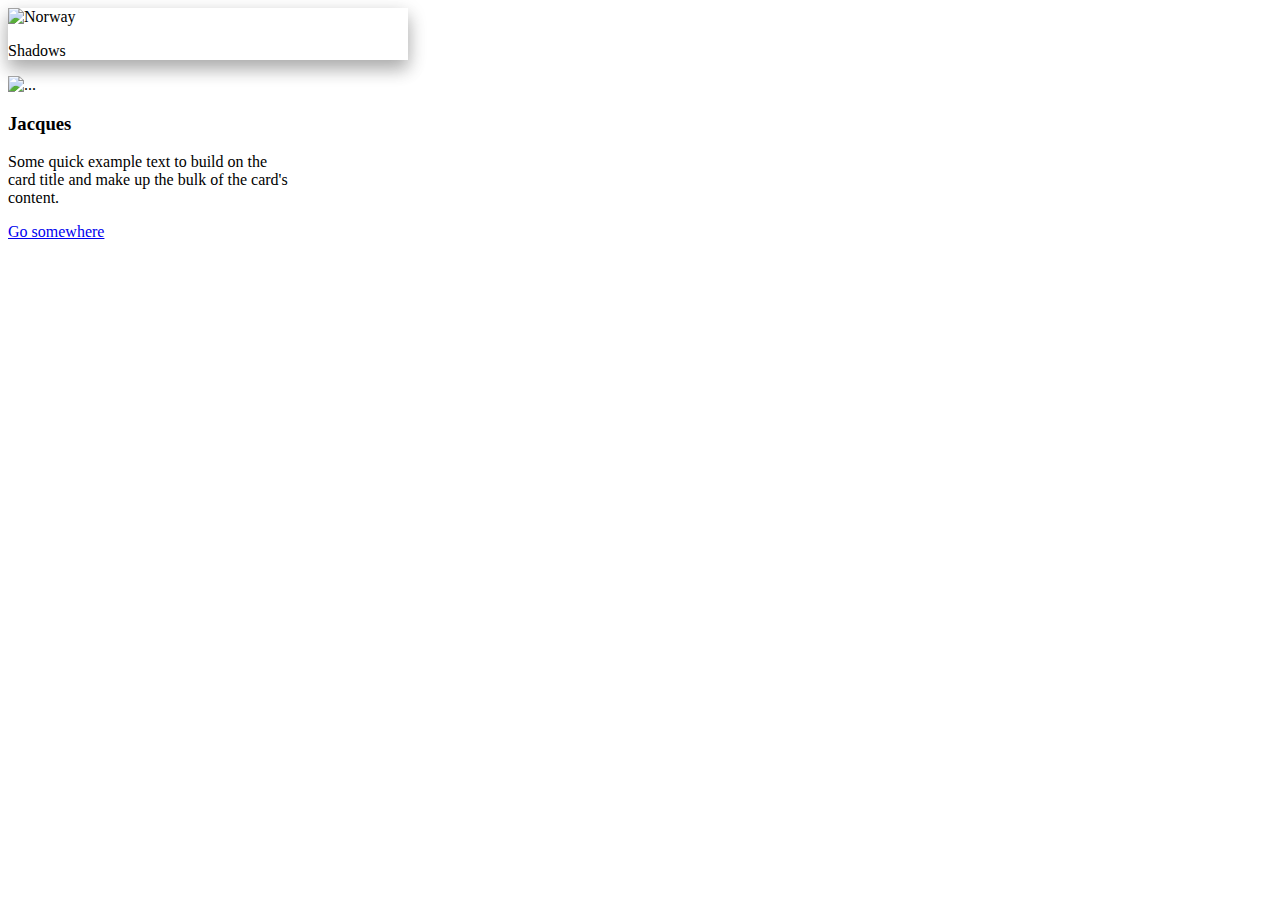
==== front_end/index.html @ 38f89f20 "Initialisation et mise en place du front et back end" ====
<!DOCTYPE html>
<html lang="en">
<head>
    <meta charset="UTF-8">
    <meta http-equiv="X-UA-Compatible" content="IE=edge">
    <meta name="viewport" content="width=device-width, initial-scale=1.0">
    <script src="https://cdn.jsdelivr.net/npm/bootstrap@5.0.2/dist/js/bootstrap.bundle.min.js" integrity="sha384-MrcW6ZMFYlzcLA8Nl+NtUVF0sA7MsXsP1UyJoMp4YLEuNSfAP+JcXn/tWtIaxVXM" crossorigin="anonymous"></script>
    <link rel="stylesheet" href="style.css">
    <title>Document</title>
</head>

<body>
        <div class="container">
            <header>
                <logo></logo>
                <nav>

                </nav>
            </header>
            <section id="products">
                <div class="card" style="width:80%;max-width:400px;box-shadow:0 10px 16px 0 rgba(0,0,0,0.2),0 6px 20px 0 rgba(0,0,0,0.19) !important;">
                    <img src="../back_end/images/teddy_1.jpg" alt="Norway" style="width:100%">
                    <div class="cardcontainer">
                      <p>Shadows</p>
                    </div>
                  </div>

                <div class="card" style="width: 18rem;">
                
                    <img src="../back_end/images/teddy_1.jpg" class="card-img-top" alt="..." height="250px">
                    <div class="card-body">
                      <h3 class="card-title">Jacques</h3>
                      <p class="card-text">Some quick example text to build on the card title and make up the bulk of the card's content.</p>
                      <a href="#" class="btn btn-primary">Go somewhere</a>

                    </div>
                  </div>
            </section>
        </div>
</body>
</html>
---- front_end/style.css ----
.card img
{
   
}
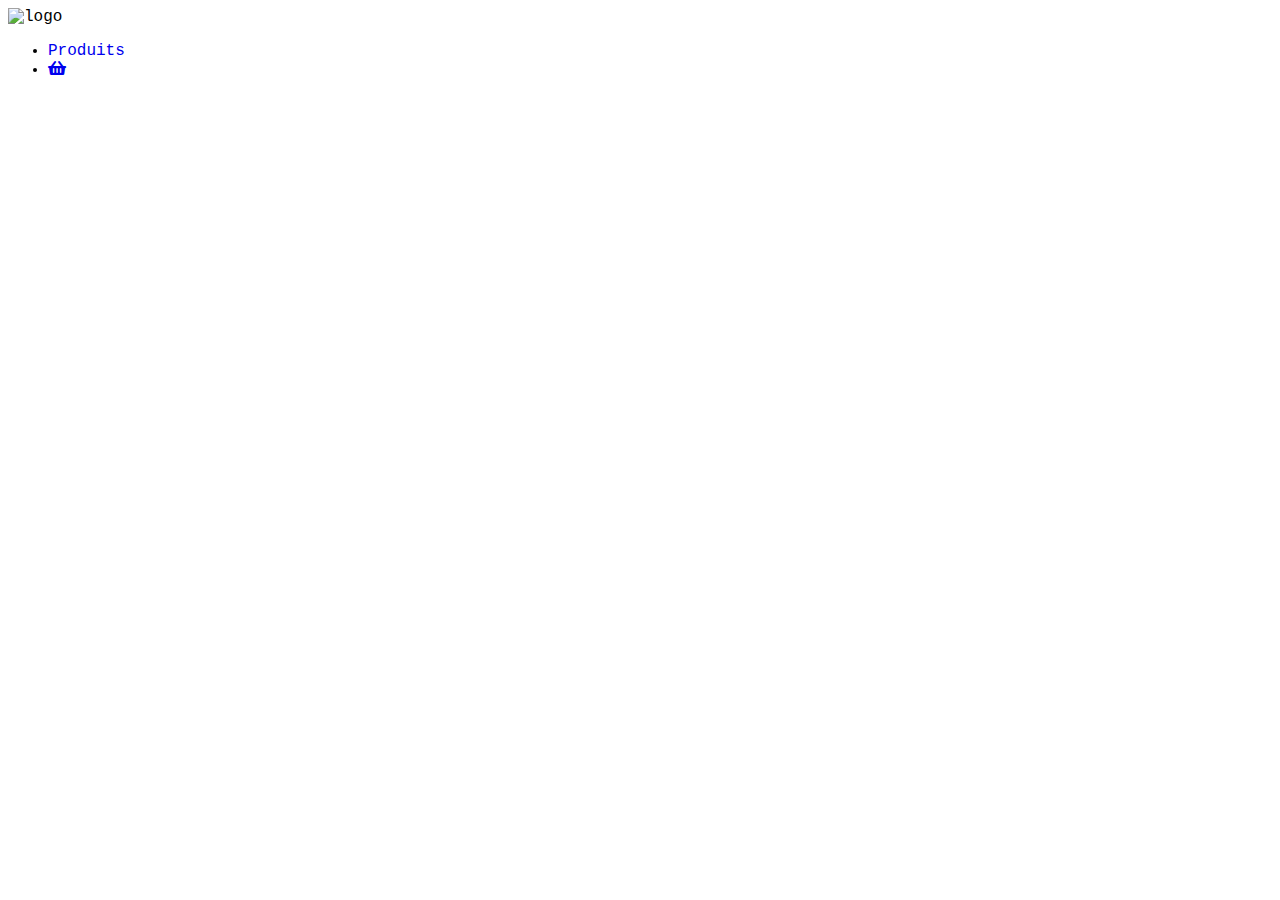
==== commit 28fdfde2: "mise en page avec css et html" ====
--- a/front_end/index.html
+++ b/front_end/index.html
@@ -6,36 +6,34 @@
     <meta name="viewport" content="width=device-width, initial-scale=1.0">
     <script src="https://cdn.jsdelivr.net/npm/bootstrap@5.0.2/dist/js/bootstrap.bundle.min.js" integrity="sha384-MrcW6ZMFYlzcLA8Nl+NtUVF0sA7MsXsP1UyJoMp4YLEuNSfAP+JcXn/tWtIaxVXM" crossorigin="anonymous"></script>
     <link rel="stylesheet" href="style.css">
-    <title>Document</title>
+    <link rel="stylesheet" href="https://cdnjs.cloudflare.com/ajax/libs/font-awesome/5.15.2/css/all.min.css">
+    <script src="application.js" defer></script>
+    <script src="index.js" defer></script>
+    <title>Orinoco</title>
 </head>
+<style>
+  body {
+    font-family: 'Courier New', monospace;}
+  </style>
 
 <body>
+  
         <div class="container">
             <header>
-                <logo></logo>
-                <nav>
-
+                <logo><img src="../back_end/images/logo.png" alt="logo" style="width:20%"></logo>
+                <nav><ul id=menu>
+                  <li><a href="index.html"style="text-decoration:none">Produits</a>
+    
+                    <li><a href="panier.html"style="text-decoration:none"><i href="#panier.html" class="fas fa-shopping-basket"></i></a>
+                    
+                  
+                  </ul>
                 </nav>
             </header>
             <section id="products">
-                <div class="card" style="width:80%;max-width:400px;box-shadow:0 10px 16px 0 rgba(0,0,0,0.2),0 6px 20px 0 rgba(0,0,0,0.19) !important;">
-                    <img src="../back_end/images/teddy_1.jpg" alt="Norway" style="width:100%">
-                    <div class="cardcontainer">
-                      <p>Shadows</p>
-                    </div>
-                  </div>
-
-                <div class="card" style="width: 18rem;">
                 
-                    <img src="../back_end/images/teddy_1.jpg" class="card-img-top" alt="..." height="250px">
-                    <div class="card-body">
-                      <h3 class="card-title">Jacques</h3>
-                      <p class="card-text">Some quick example text to build on the card title and make up the bulk of the card's content.</p>
-                      <a href="#" class="btn btn-primary">Go somewhere</a>
-
-                    </div>
-                  </div>
             </section>
         </div>
+
 </body>
 </html>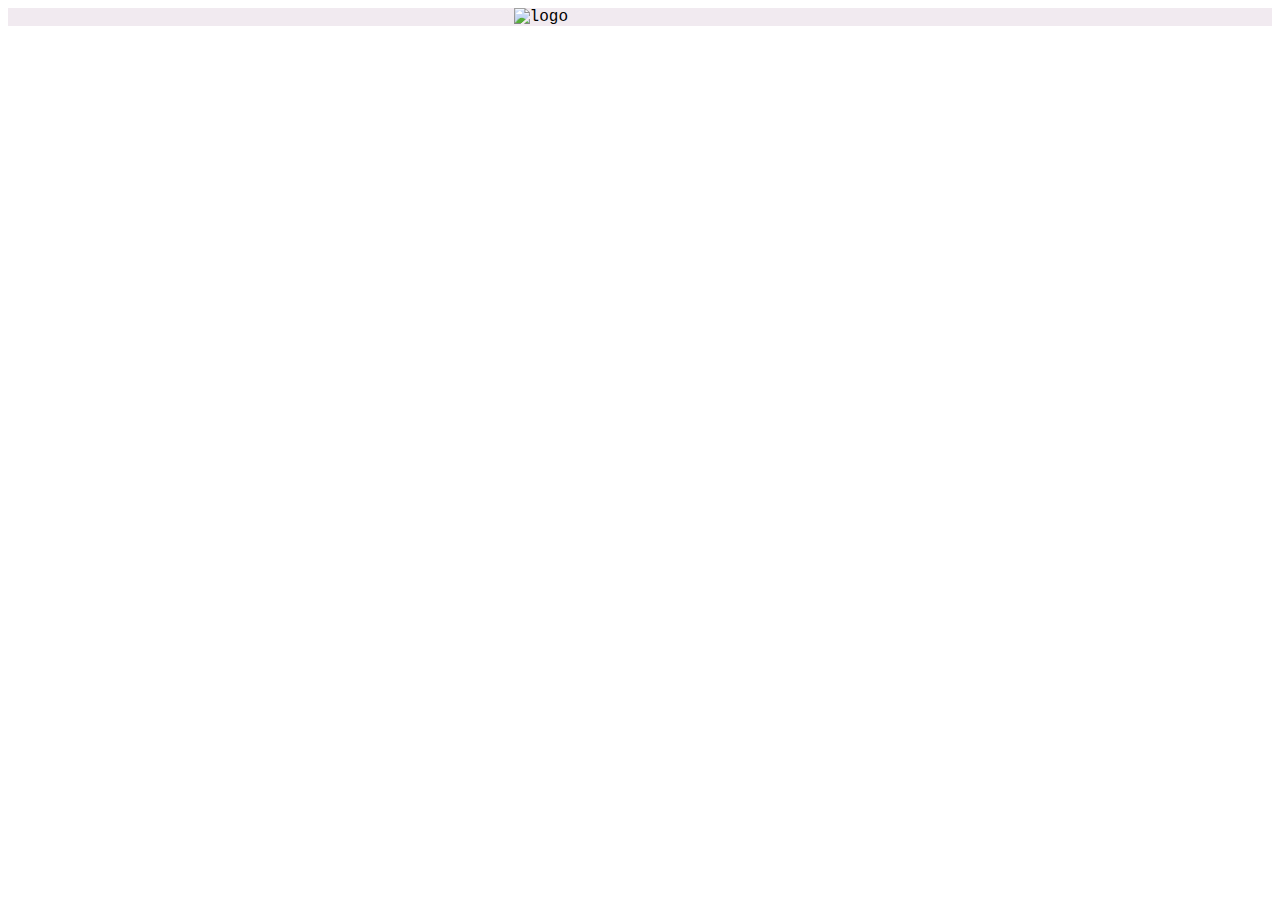
==== commit 5369c938: "lier js index a js panier" ====
--- a/front_end/index.html
+++ b/front_end/index.html
@@ -21,10 +21,11 @@
         <div class="container">
             <header>
                 <logo><img src="../back_end/images/logo.png" alt="logo" style="width:20%"></logo>
-                <nav><ul id=menu>
-                  <li><a href="index.html"style="text-decoration:none">Produits</a>
+                <nav>
+                  <ul id=menu>
+                  <li><a href="index.html"style="text-decoration:none">Produits</a></li>
     
-                    <li><a href="panier.html"style="text-decoration:none"><i href="#panier.html" class="fas fa-shopping-basket"></i></a>
+                  <li><a href="panier.html"style="text-decoration:none"><i href="#panier.html" class="fas fa-shopping-basket"></i></a>
                     
                   
                   </ul>
--- a/front_end/style.css
+++ b/front_end/style.css
@@ -1,5 +1,189 @@
-.card img
-{
-   
+#menu {
+  position: fixed;
+  display: flex;
+  right: 0;
+  margin-top: -3.2em;
+  padding-right: 20px;
+  text-decoration: none;
+  align-items: center;
+  justify-content: center;
+  font-size: larger;
 }
 
+#menu li {
+  font-weight: bold;
+  text-decoration: none;
+  list-style-type: none;
+  color: black;
+  padding: 9px;
+}
+
+#menu li a {
+  color: black;
+}
+
+#menu li a:hover {
+  text-decoration: none;
+  list-style-type: none;
+  color: blueviolet;
+}
+
+.rating a {
+  color: orange;
+  text-decoration: none;
+  font-size: 1.5em;
+  transition: color 0.4s;
+}
+.rating a:hover,
+.rating a:focus {
+  color: orange;
+  cursor: pointer;
+}
+
+.container header logo {
+  display: flex;
+  flex-direction: column;
+  align-items: center;
+  background-color: #f1eaf0;
+}
+
+#products {
+  margin-top: 50px;
+  display: flex;
+  flex-direction: row;
+}
+
+.card {
+  border: 5px solid #f1eaf0;
+  border-radius: 30px;
+  margin: 10px;
+  height: 550px;
+  position: relative;
+}
+
+.card img {
+  border-top-left-radius: 25px;
+  border-top-right-radius: 25px;
+  height: 250px;
+}
+
+.cardcontainer {
+  padding: 20px;
+}
+
+.cardcontainer .btn {
+  background-color: #f1eaf0;
+  border: 3px solid #f1eaf0;
+  border-radius: 200px;
+  font-family: "Times New Roman", Times, serif;
+  text-decoration: none;
+  padding: 8px;
+  font-family: "Courier New", monospace;
+  font-weight: bold;
+}
+
+#besteller {
+  background-color: blueviolet;
+  border-radius: 4px;
+  padding: 8px;
+  text-decoration: none;
+  color: wheat;
+  position: absolute;
+  right: 20px;
+  margin-top: 15px;
+}
+
+h2 {
+  display: flex;
+  flex-direction: column;
+  align-items: center;
+  margin-bottom: 30px;
+}
+#formulaire {
+  margin: 0 auto;
+  width: 580px;
+  padding: 2em;
+  border: 3px solid blueviolet;
+  border-radius: 1em;
+}
+
+#civilite {
+  display: flex;
+  flex-direction: row;
+}
+
+ul {
+  list-style: none;
+}
+
+form li + li {
+  margin-top: 2em;
+}
+
+label {
+  display: inline-block;
+  width: 90px;
+  text-align: center;
+}
+
+input,
+textarea {
+  font: 1em sans-serif;
+  width: 300px;
+  box-sizing: border-box;
+
+  border: 2px solid #999;
+}
+
+input:focus,
+textarea:focus {
+  /* Additional highlight for focused elements */
+  border-color: #000;
+}
+
+textarea {
+  vertical-align: top;
+  height: 5em;
+}
+
+.button {
+  padding-left: 10px;
+}
+
+button {
+  margin-left: 0.5em;
+}
+
+#commander {
+  background-color: violet;
+  padding: 10px;
+  border-radius: 5px;
+  color: white;
+  text-decoration: none;
+  margin-top: 40px;
+  display: flex;
+  flex-direction: column;
+  align-items: center;
+  margin-right: 60px;
+  margin-left: 70px;
+}
+
+.bouton {
+  background-color: violet;
+  font-family: "Courier New", monospace;
+  font-weight: bold;
+  color: white;
+  width: 100px;
+  height: 40px;
+}
+
+#bouton_box {
+  display: flex;
+  flex-direction: row;
+  align-items: center;
+  justify-content: center;
+}
+
+input#teddy {
+  background-color: aquamarine;
+}
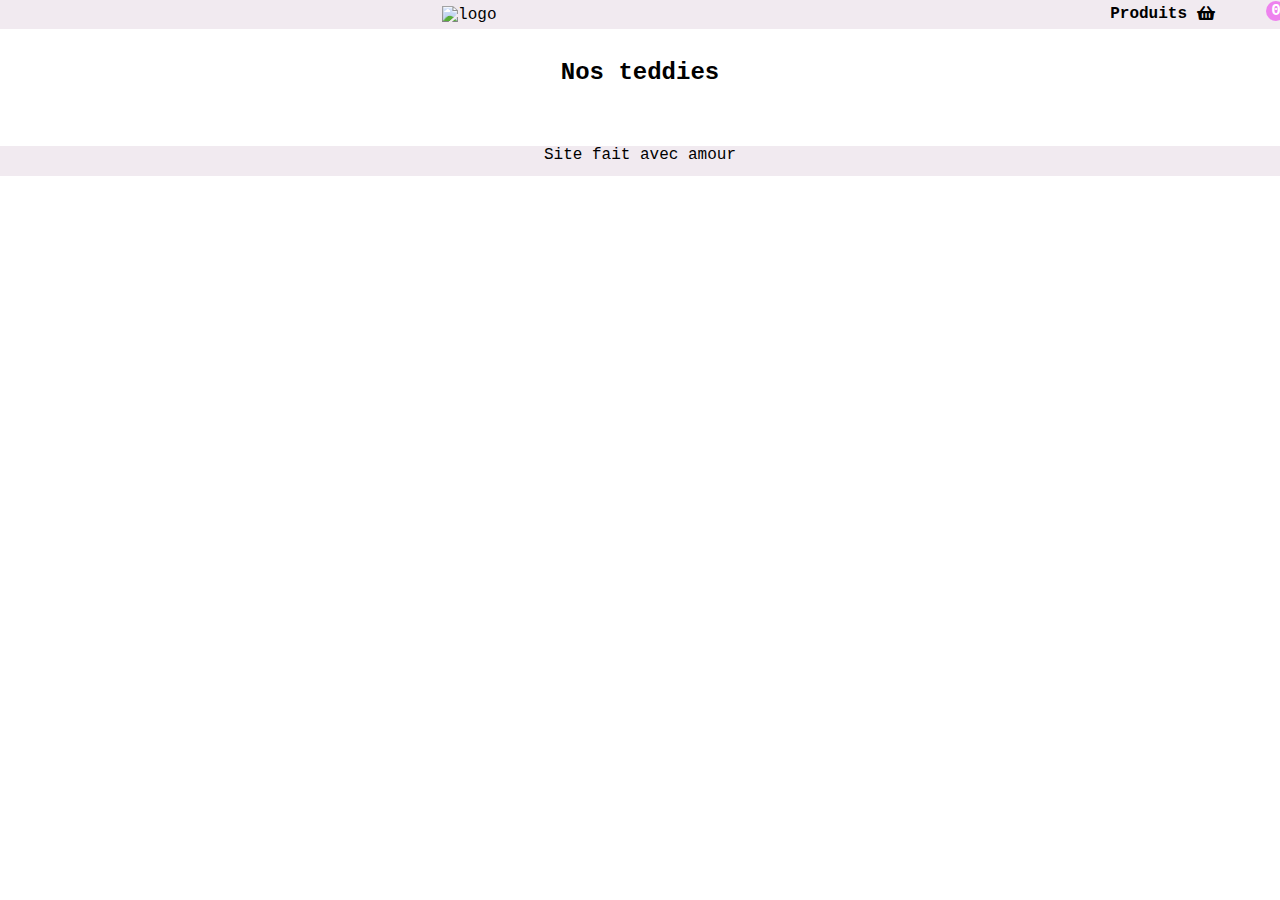
==== commit e09ccb1f: "formulaire - expression" ====
--- a/front_end/index.html
+++ b/front_end/index.html
@@ -16,25 +16,29 @@
     font-family: 'Courier New', monospace;}
   </style>
 
-<body>
+<body id=bloc_page>
   
         <div class="container">
             <header>
                 <logo><img src="../back_end/images/logo.png" alt="logo" style="width:20%"></logo>
                 <nav>
-                  <ul id=menu>
+                  <ul>
                   <li><a href="index.html"style="text-decoration:none">Produits</a></li>
-    
                   <li><a href="panier.html"style="text-decoration:none"><i href="#panier.html" class="fas fa-shopping-basket"></i></a>
-                    
-                  
                   </ul>
+                  <div class="nombre_produit">
+                    0
+                  </div>
                 </nav>
             </header>
+            <h2>Nos teddies</h2>
             <section id="products">
-                
             </section>
         </div>
+        
 
 </body>
+<footer>
+  <p>Site fait avec amour</p>
+</footer>
 </html>--- a/front_end/style.css
+++ b/front_end/style.css
@@ -1,31 +1,82 @@
-#menu {
-  position: fixed;
-  display: flex;
-  right: 0;
-  margin-top: -3.2em;
-  padding-right: 20px;
-  text-decoration: none;
-  align-items: center;
-  justify-content: center;
-  font-size: larger;
-}
-
-#menu li {
+* {
+  margin: 0px;
+  padding: 0px;
+  box-sizing: border-box;
+}
+
+html {
+  font-size: 16px;
+}
+
+#bloc_page {
+  width: auto;
+  box-sizing: border-box;
+}
+
+/* header */
+
+header {
+  width: auto;
+  display: flex;
+  flex-direction: row;
+  align-items: center;
+  background-color: #f1eaf0;
+}
+
+.container header logo {
+  width: 100%;
+  display: flex;
+  flex-direction: column;
+  align-items: center;
+  background-color: #f1eaf0;
+  box-sizing: border-box;
+}
+
+nav {
+  position: relative;
+}
+
+nav ul {
+  display: flex;
+  flex-direction: row;
+  margin-right: 60px;
+}
+
+nav li {
   font-weight: bold;
   text-decoration: none;
   list-style-type: none;
   color: black;
-  padding: 9px;
-}
-
-#menu li a {
+  padding: 5px;
+}
+
+nav li a {
   color: black;
 }
 
-#menu li a:hover {
+nav li a:hover {
   text-decoration: none;
   list-style-type: none;
   color: blueviolet;
+}
+
+.nombre_produit {
+  position: absolute;
+  right: -6px;
+  top: 1px;
+  background-color: violet;
+  width: 20px;
+  height: 20px;
+  display: flex;
+  justify-content: center;
+  align-items: center;
+  border-radius: 50%;
+  font-weight: bold;
+  color: white;
+}
+
+.container h2 {
+  margin-top: 30px;
 }
 
 .rating a {
@@ -40,25 +91,18 @@
   cursor: pointer;
 }
 
-.container header logo {
-  display: flex;
-  flex-direction: column;
-  align-items: center;
-  background-color: #f1eaf0;
-}
-
 #products {
-  margin-top: 50px;
-  display: flex;
-  flex-direction: row;
+  margin-top: 0px;
+  display: flex;
+  flex-direction: row;
+  box-sizing: border-box;
 }
 
 .card {
   border: 5px solid #f1eaf0;
   border-radius: 30px;
   margin: 10px;
-  height: 550px;
-  position: relative;
+  height: auto;
 }
 
 .card img {
@@ -74,31 +118,29 @@
 .cardcontainer .btn {
   background-color: #f1eaf0;
   border: 3px solid #f1eaf0;
-  border-radius: 200px;
+  color: #000;
+  border-radius: 10px;
   font-family: "Times New Roman", Times, serif;
+  font-size: 11px;
   text-decoration: none;
   padding: 8px;
   font-family: "Courier New", monospace;
   font-weight: bold;
 }
 
-#besteller {
-  background-color: blueviolet;
-  border-radius: 4px;
-  padding: 8px;
-  text-decoration: none;
-  color: wheat;
-  position: absolute;
-  right: 20px;
-  margin-top: 15px;
-}
-
+.cardcontainer .btn:focus {
+  cursor: pointer;
+}
+.cardcontainer .btn:hover {
+  color: blueviolet;
+}
 h2 {
   display: flex;
   flex-direction: column;
   align-items: center;
   margin-bottom: 30px;
 }
+
 #formulaire {
   margin: 0 auto;
   width: 580px;
@@ -185,5 +227,91 @@
 }
 
 input#teddy {
-  background-color: aquamarine;
-}
+  margin-top: 10px;
+  border: 3px solid black;
+  border-radius: 8px;
+  width: 30%;
+  padding: 3px;
+}
+
+select#teddy {
+  margin-top: 10px;
+  border: 3px solid black;
+  border-radius: 8px;
+  width: 40%;
+  padding: 3px;
+}
+
+.nombre {
+  margin-left: 15px;
+}
+
+footer {
+  margin-top: 30px;
+  background-color: #f1eaf0;
+  width: 100%;
+  height: 30px;
+  text-align: center;
+}
+
+.add {
+  background-color: #f1eaf0;
+  border: 3px solid #f1eaf0;
+  color: #000;
+  border-radius: 10px;
+  font-family: "Times New Roman", Times, serif;
+  font-size: 11px;
+  text-decoration: none;
+  padding: 8px;
+  font-family: "Courier New", monospace;
+  font-weight: bold;
+  margin-bottom: 20px;
+}
+
+.add:focus {
+  cursor: pointer;
+}
+
+.fa-times {
+  position: absolute;
+  margin-left: 160px;
+  margin-top: 20px;
+}
+
+/* MEDIA QUERIES */
+
+@media (max-width: 1234px) {
+  header {
+    display: flex;
+    flex-direction: column;
+    align-content: center;
+    justify-content: center;
+  }
+  nav ul {
+    margin-top: 10px;
+    margin-right: 0px;
+  }
+
+  .container {
+    display: flex;
+    flex-direction: column;
+  }
+
+  #products {
+    display: flex;
+    flex-direction: column;
+    align-items: center;
+    flex: 10%;
+    width: 100%;
+  }
+
+  .card {
+    display: flex;
+    flex-direction: column;
+
+    text-align: center;
+  }
+}
+
+@media (max-width: 1024px) /*tablette*/ {
+}
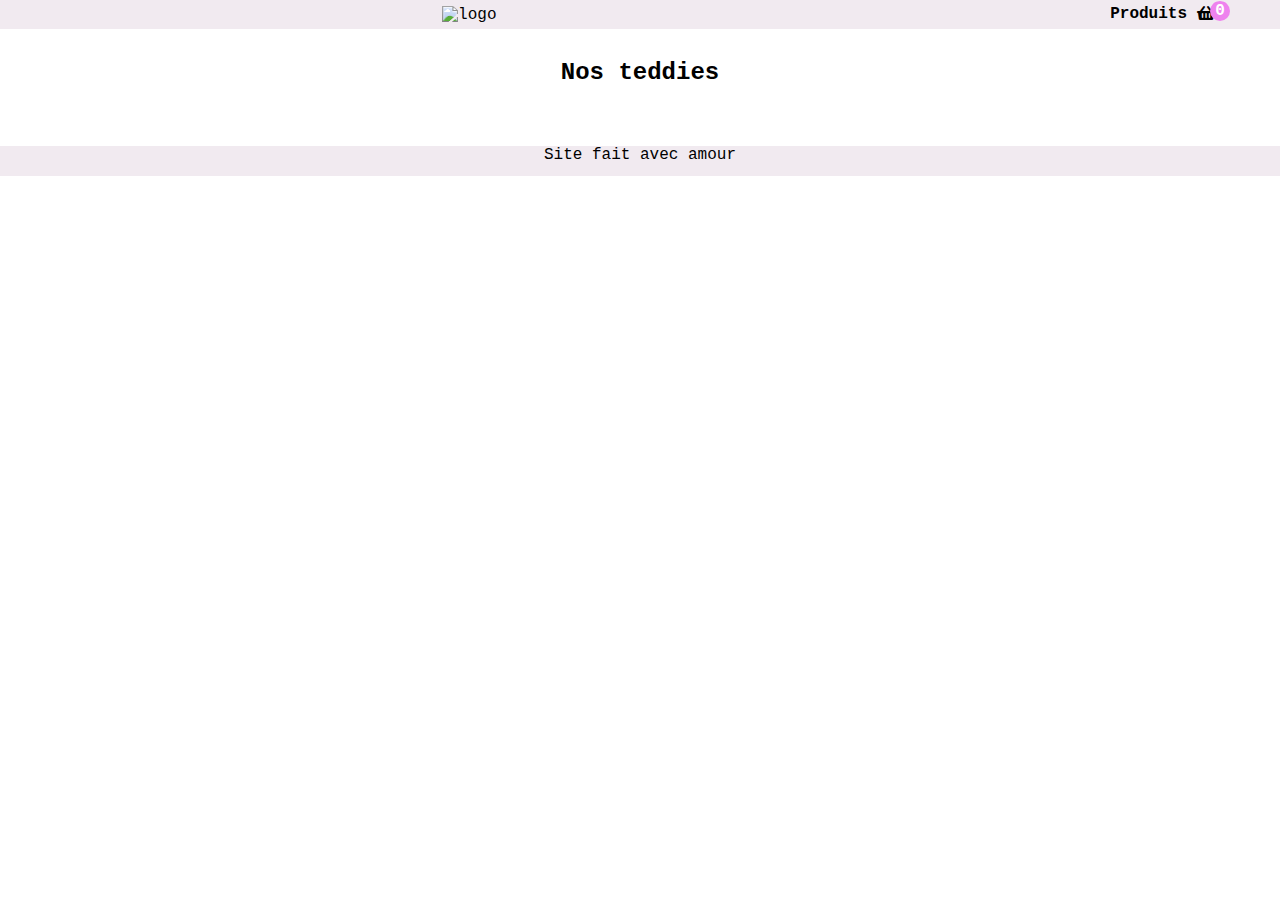
==== commit 00ffadc7: "final" ====
--- a/front_end/index.html
+++ b/front_end/index.html
@@ -1,44 +1,52 @@
 <!DOCTYPE html>
 <html lang="en">
+
 <head>
-    <meta charset="UTF-8">
-    <meta http-equiv="X-UA-Compatible" content="IE=edge">
-    <meta name="viewport" content="width=device-width, initial-scale=1.0">
-    <script src="https://cdn.jsdelivr.net/npm/bootstrap@5.0.2/dist/js/bootstrap.bundle.min.js" integrity="sha384-MrcW6ZMFYlzcLA8Nl+NtUVF0sA7MsXsP1UyJoMp4YLEuNSfAP+JcXn/tWtIaxVXM" crossorigin="anonymous"></script>
-    <link rel="stylesheet" href="style.css">
-    <link rel="stylesheet" href="https://cdnjs.cloudflare.com/ajax/libs/font-awesome/5.15.2/css/all.min.css">
-    <script src="application.js" defer></script>
-    <script src="index.js" defer></script>
-    <title>Orinoco</title>
+  <meta charset="UTF-8">
+  <meta http-equiv="X-UA-Compatible" content="IE=edge">
+  <meta name="viewport" content="width=device-width, initial-scale=1.0">
+  <script src="https://cdn.jsdelivr.net/npm/bootstrap@5.0.2/dist/js/bootstrap.bundle.min.js"
+    integrity="sha384-MrcW6ZMFYlzcLA8Nl+NtUVF0sA7MsXsP1UyJoMp4YLEuNSfAP+JcXn/tWtIaxVXM"
+    crossorigin="anonymous"></script>
+  <link rel="stylesheet" href="style.css">
+  <link rel="stylesheet" href="https://cdnjs.cloudflare.com/ajax/libs/font-awesome/5.15.2/css/all.min.css">
+  <script src="application.js" defer></script>
+  <script src="index.js" defer></script>
+  <title>Orinoco</title>
 </head>
 <style>
   body {
-    font-family: 'Courier New', monospace;}
-  </style>
+    font-family: 'Courier New', monospace;
+  }
+</style>
 
 <body id=bloc_page>
-  
-        <div class="container">
-            <header>
-                <logo><img src="../back_end/images/logo.png" alt="logo" style="width:20%"></logo>
-                <nav>
-                  <ul>
-                  <li><a href="index.html"style="text-decoration:none">Produits</a></li>
-                  <li><a href="panier.html"style="text-decoration:none"><i href="#panier.html" class="fas fa-shopping-basket"></i></a>
-                  </ul>
-                  <div class="nombre_produit">
-                    0
-                  </div>
-                </nav>
-            </header>
-            <h2>Nos teddies</h2>
-            <section id="products">
-            </section>
+
+  <div class="container">
+    <header>
+      <logo><img src="../back_end/images/logo.png" alt="logo" style="width:20%"></logo>
+      <nav>
+        <ul>
+          <li><a href="index.html" style="text-decoration:none">Produits</a></li>
+          <li><a href="panier.html" style="text-decoration:none"><i href="#panier.html"
+                class="fas fa-shopping-basket"></i></a>
+        </ul>
+        <div class="nombre_produit">
+          0
         </div>
-        
+      </nav>
+    </header>
 
+    <h2 class="titre">Nos teddies</h2>
+
+    <section id="products">
+    </section>
+
+
+    <footer>
+      <p>Site fait avec amour</p>
+    </footer>
+  </div>
 </body>
-<footer>
-  <p>Site fait avec amour</p>
-</footer>
+
 </html>--- a/front_end/style.css
+++ b/front_end/style.css
@@ -11,16 +11,26 @@
 #bloc_page {
   width: auto;
   box-sizing: border-box;
+  height: 100vh;
 }
 
 /* header */
 
 header {
+  grid-area: header;
   width: auto;
   display: flex;
   flex-direction: row;
   align-items: center;
   background-color: #f1eaf0;
+}
+
+.titre {
+  grid-area: titre;
+}
+
+section {
+  grid-area: section;
 }
 
 .container header logo {
@@ -62,7 +72,7 @@
 
 .nombre_produit {
   position: absolute;
-  right: -6px;
+  right: 50px;
   top: 1px;
   background-color: violet;
   width: 20px;
@@ -247,6 +257,7 @@
 }
 
 footer {
+  grid-area: footer;
   margin-top: 30px;
   background-color: #f1eaf0;
   width: 100%;
